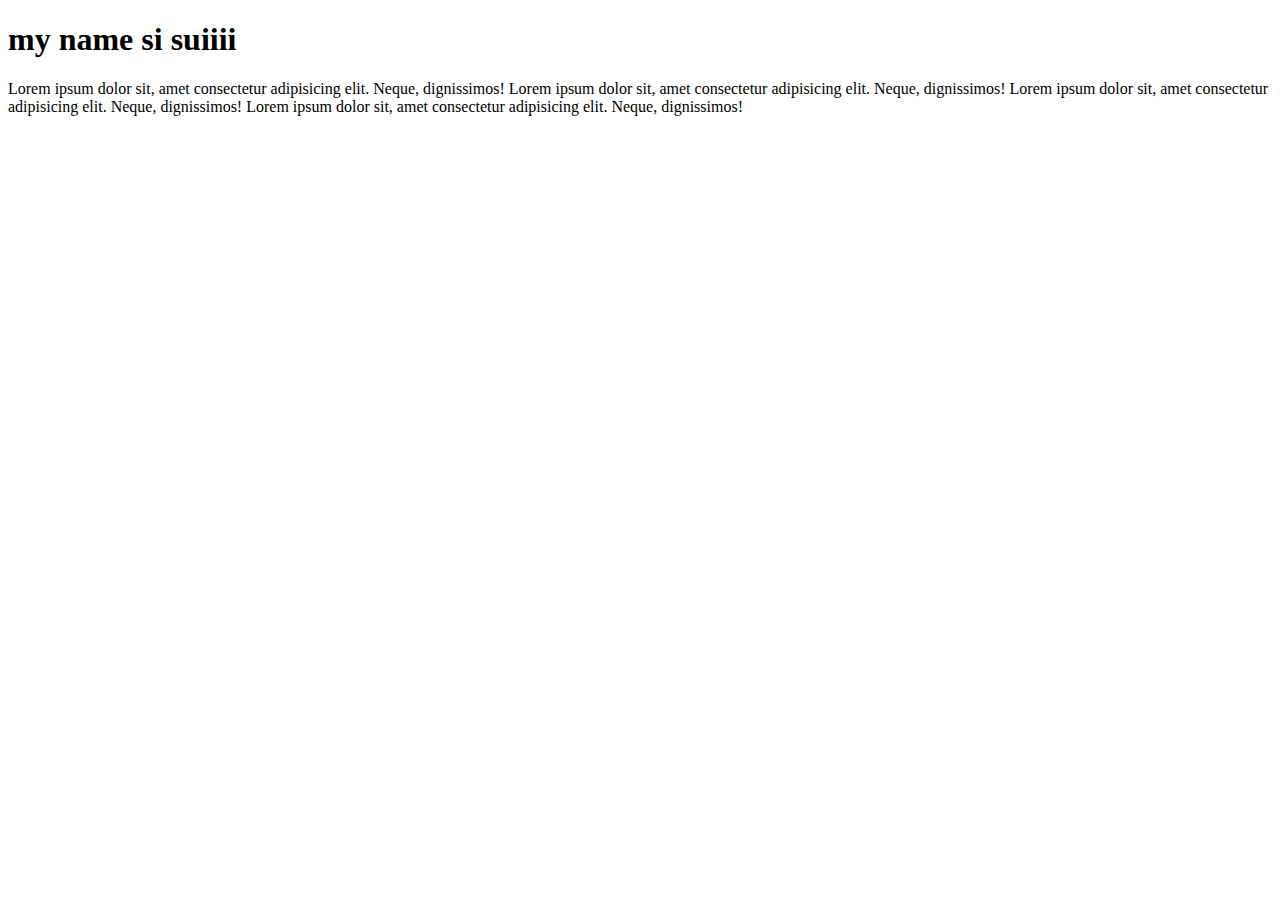
==== index.html @ 1d694132 "change1" ====
<!DOCTYPE html>
<html lang="en">
<head>
  <meta charset="UTF-8">
  <meta http-equiv="X-UA-Compatible" content="IE=edge">
  <meta name="viewport" content="width=device-width, initial-scale=1.0">
  <title>Document</title>
</head>
<body>
  <h1>my name si suiiii</h1>
  <p1>Lorem ipsum dolor sit, amet consectetur adipisicing elit. Neque, dignissimos!
  </p1>
  <p1>Lorem ipsum dolor sit, amet consectetur adipisicing elit. Neque, dignissimos!
  </p1>
  <p1>Lorem ipsum dolor sit, amet consectetur adipisicing elit. Neque, dignissimos!
  </p1>
  <p1>Lorem ipsum dolor sit, amet consectetur adipisicing elit. Neque, dignissimos!
  </p1>
</body>
</html>
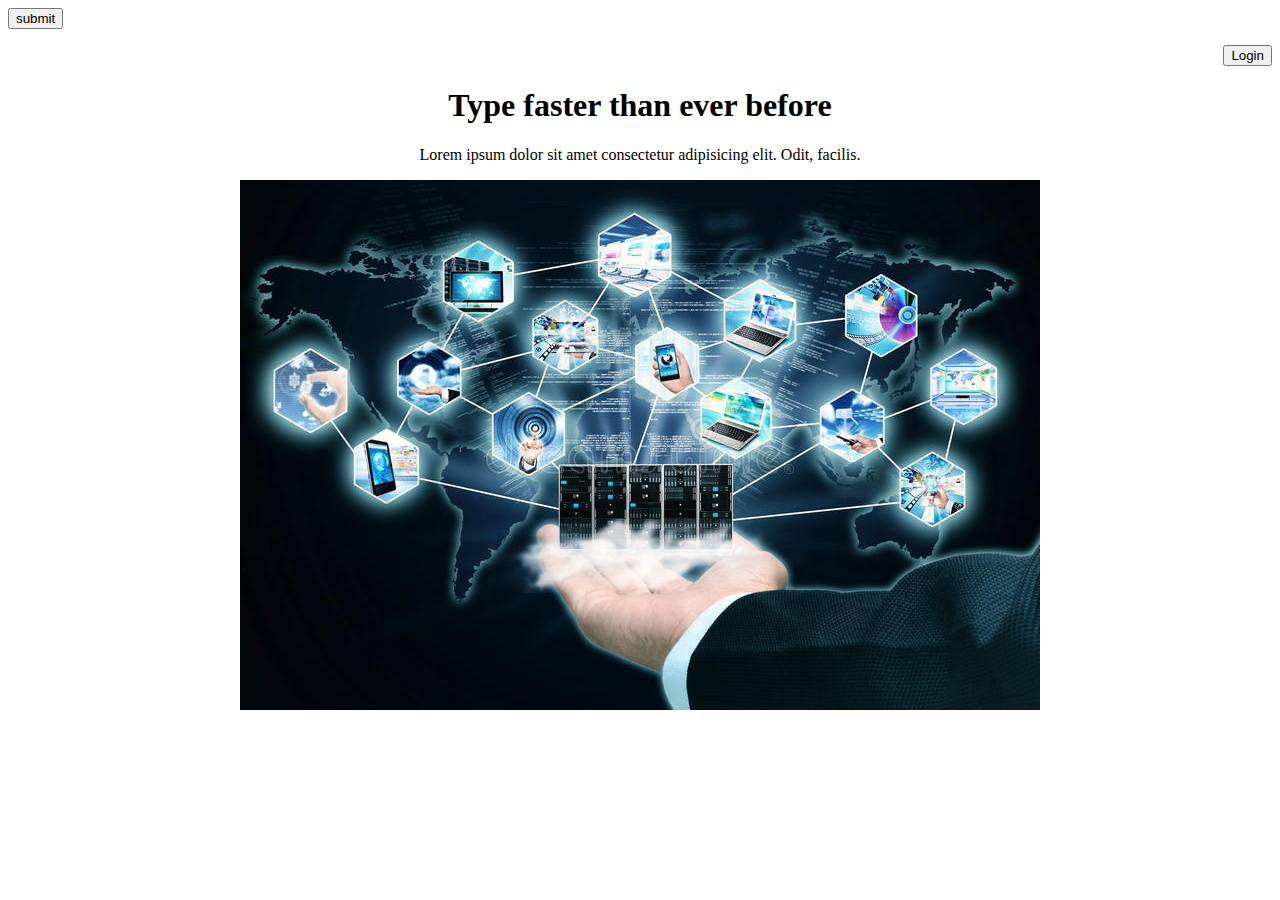
==== commit 1454e5c9: "change2" ====
--- a/index.html
+++ b/index.html
@@ -1,20 +1,24 @@
 <!DOCTYPE html>
 <html lang="en">
+
 <head>
-  <meta charset="UTF-8">
-  <meta http-equiv="X-UA-Compatible" content="IE=edge">
+  <title>Type racer</title>
+  <meta http-equiv="X-UA-Compatible" content="IE=edge,chrome=1">
   <meta name="viewport" content="width=device-width, initial-scale=1.0">
-  <title>Document</title>
+  <link rel="stylesheet" href="style.css">
 </head>
+
+
 <body>
-  <h1>my name si suiiii</h1>
-  <p1>Lorem ipsum dolor sit, amet consectetur adipisicing elit. Neque, dignissimos!
-  </p1>
-  <p1>Lorem ipsum dolor sit, amet consectetur adipisicing elit. Neque, dignissimos!
-  </p1>
-  <p1>Lorem ipsum dolor sit, amet consectetur adipisicing elit. Neque, dignissimos!
-  </p1>
-  <p1>Lorem ipsum dolor sit, amet consectetur adipisicing elit. Neque, dignissimos!
-  </p1>
+  <button type="submit">submit</button>
+  <p align="right">
+    <input type="button" value="Login" />
+  </p>
+	<div>
+    <h1>Type faster than ever before</h1>
+    <p>Lorem ipsum dolor sit amet consectetur adipisicing elit. Odit, facilis.</p>
+    <img src="/techimage.jpg"  alt="the image">
+  </div>
 </body>
+
 </html>--- a/style.css
+++ b/style.css
@@ -0,0 +1,5 @@
+
+
+div {
+    text-align: center;    
+}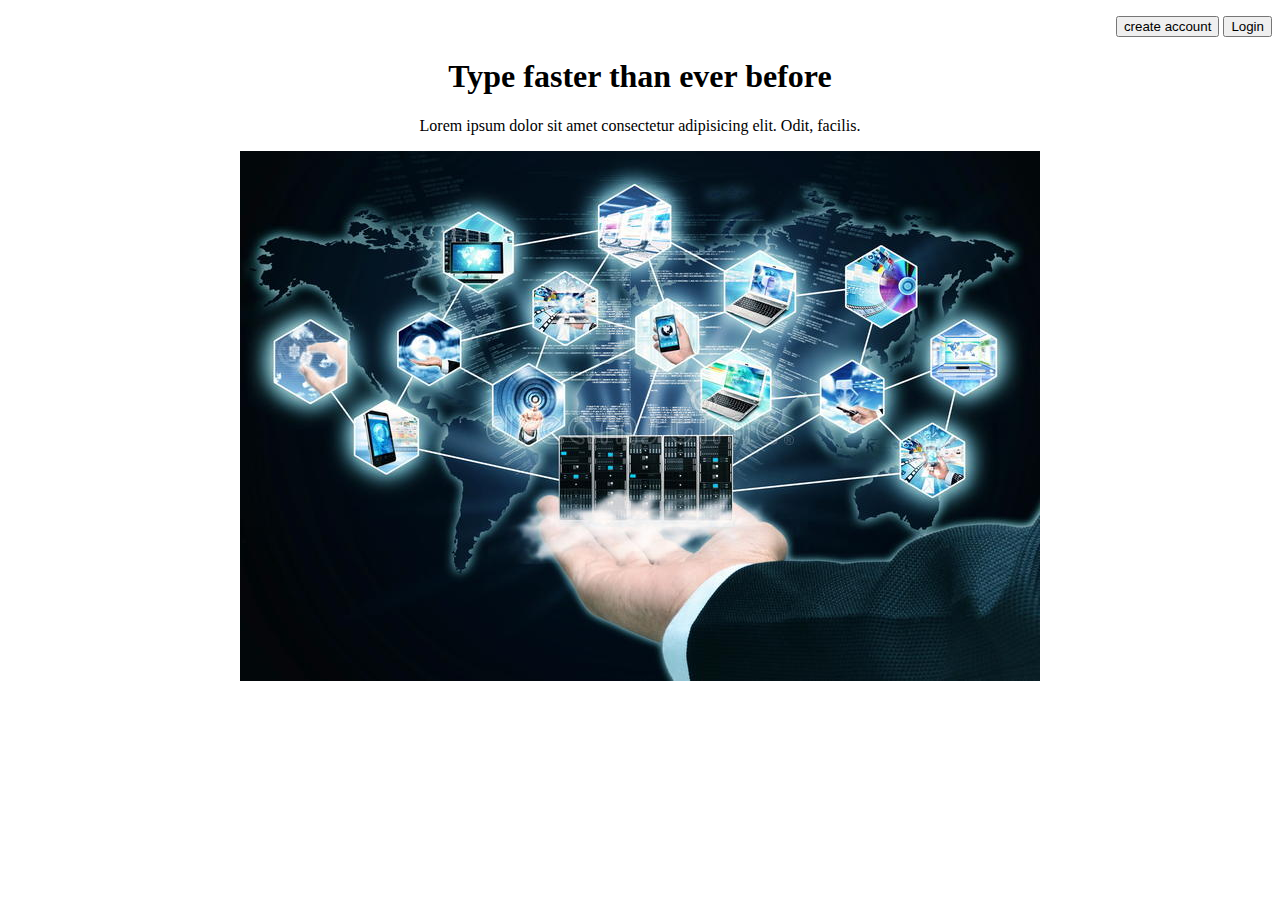
==== commit 3156027c: "change3" ====
--- a/index.html
+++ b/index.html
@@ -10,9 +10,9 @@
 
 
 <body>
-  <button type="submit">submit</button>
   <p align="right">
-    <input type="button" value="Login" />
+    <button type="submit">create account</button>
+    <button type="button"> Login </button>
   </p>
 	<div>
     <h1>Type faster than ever before</h1>
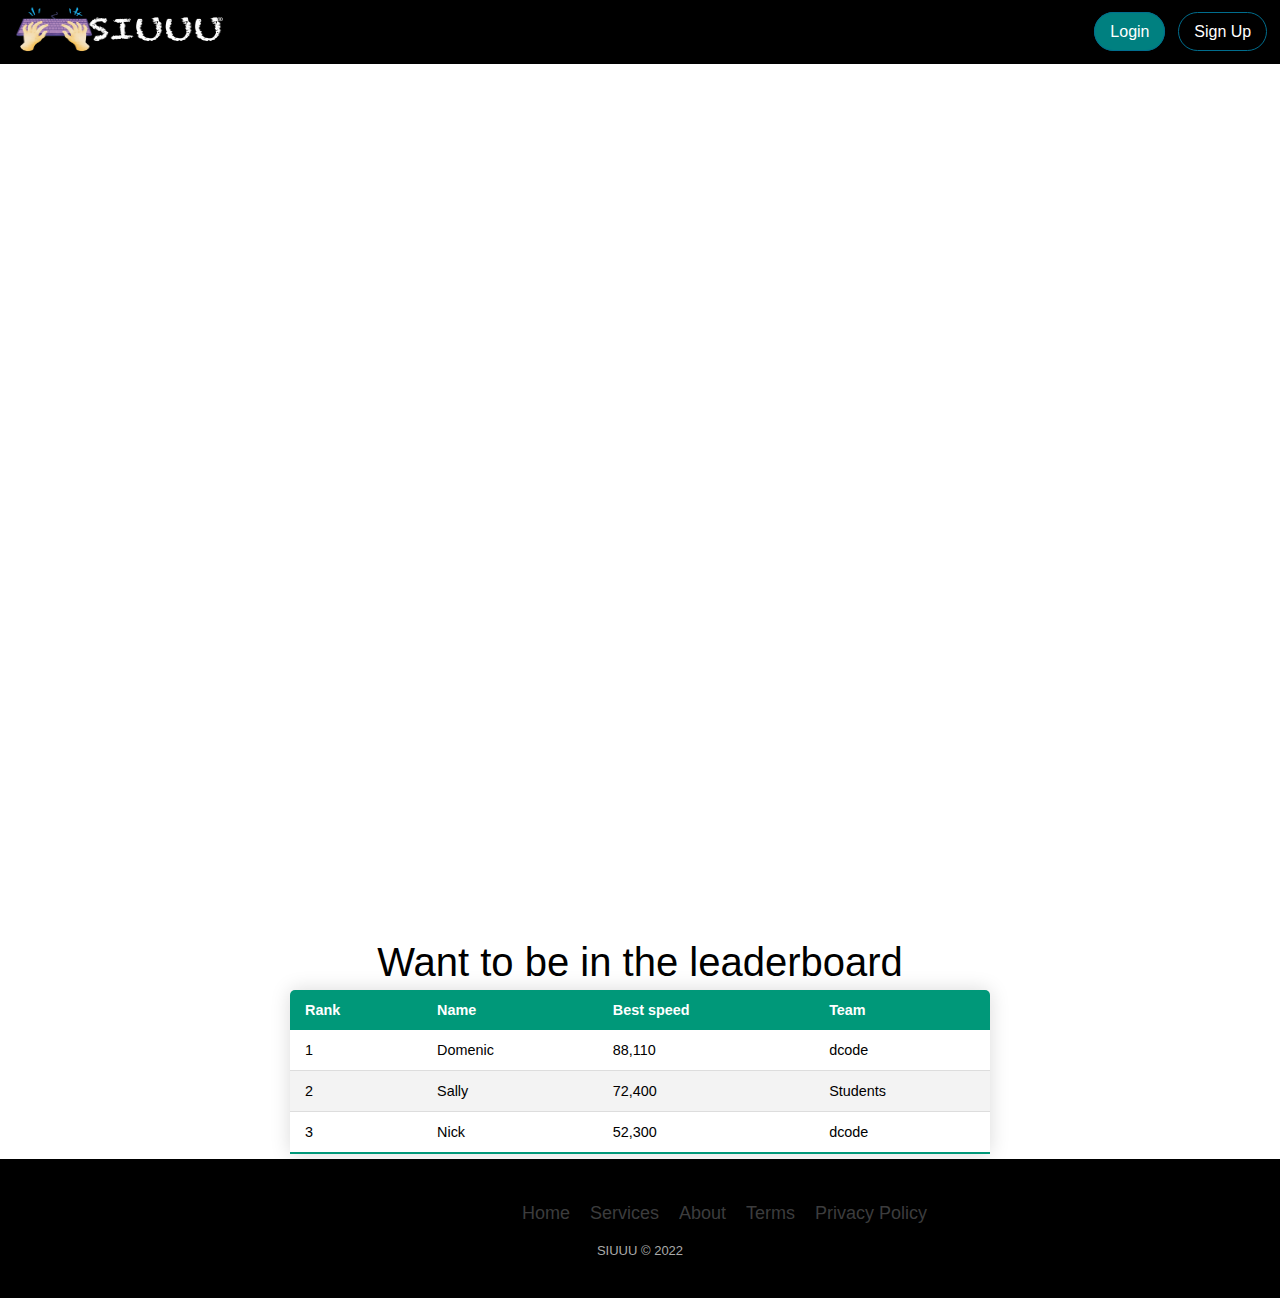
==== commit f00f26b8: "change6" ====
--- a/index.html
+++ b/index.html
@@ -8,17 +8,62 @@
   <link rel="stylesheet" href="style.css">
 </head>
 
+<body>
+  <div class="background_image">
+    <nav>
+      <ul class="menu">
+        <li class="logo"><img src="Main logo.png" alt="logo" width="210" height="60" /></li>
+        <li class="button primary"><a href="login.html">Login</a></li>
+        <li class="button secondary"><a href="#">Sign Up</a></li> 
+      </ul>
+    </nav>
+  </div>
 
-<body>
-  <p align="right">
-    <button type="submit">create account</button>
-    <button type="button"> Login </button>
-  </p>
-	<div>
-    <h1>Type faster than ever before</h1>
-    <p>Lorem ipsum dolor sit amet consectetur adipisicing elit. Odit, facilis.</p>
-    <img src="/techimage.jpg"  alt="the image">
-  </div>
+  <table class="content-table">
+    <thead>
+      <p class="sen"> Want to be in the leaderboard</p>
+        
+      <tr>
+        <th>Rank</th>
+        <th>Name</th>
+        <th>Best speed</th>
+        <th>Team</th>
+      </tr>
+    </thead>
+    <tbody>
+      <tr>
+        <td>1</td>
+        <td>Domenic</td>
+        <td>88,110</td>
+        <td>dcode</td>
+      </tr>
+      <tr class="active-row">
+        <td>2</td>
+        <td>Sally</td>
+        <td>72,400</td>
+        <td>Students</td>
+      </tr>
+      <tr>
+        <td>3</td>
+        <td>Nick</td>
+        <td>52,300</td>
+        <td>dcode</td>
+      </tr>
+    </tbody>
+  </table>
+
+  <div class="footer-basic">
+    <footer>
+        <ul class="list-inline">
+            <li class="list-inline-item"><a href="#">Home</a></li>
+            <li class="list-inline-item"><a href="#">Services</a></li>
+            <li class="list-inline-item"><a href="#">About</a></li>
+            <li class="list-inline-item"><a href="#">Terms</a></li>
+            <li class="list-inline-item"><a href="#">Privacy Policy</a></li>
+        </ul>
+        <p class="copyright">SIUUU © 2022</p>
+    </footer>
+</div>
 </body>
 
 </html>--- a/style.css
+++ b/style.css
@@ -1,5 +1,160 @@
+ 
+/* Default styles for the browser */
+*{
+    margin: 0;
+    padding: 0;
+    box-sizing: border-box;
+}
 
 
-div {
-    text-align: center;    
-}+body{
+    font-family: sans-serif;
+
+}
+.background_image {
+    background-image: url(https://images.unsplash.com/photo-1535005410886-12b3caf12112?ixlib=rb-1.2.1&ixid=MnwxMjA3fDB8MHxleHBsb3JlLWZlZWR8MXx8fGVufDB8fHx8&w=1000&q=80);
+    background-size: cover;
+    background-repeat: no-repeat;
+    
+    height: 100vh;
+
+}
+nav {
+    background: black;
+}
+
+ul{
+    list-style-type: none;
+}
+
+a{
+    color: white;
+    text-decoration: none;
+}
+
+a:hover{
+    text-decoration: underline;
+}
+
+menu li a{
+    display :block;
+}
+
+.menu {
+    display: flex;
+    align-items: center;   
+}
+
+.button a{
+    padding:10px 15px;
+    background: teal;
+    border:1px solid #006d8d;
+    border-radius: 50em;
+}
+
+.button.secondary a{
+    background: transparent;
+}
+.logo{
+    margin-right: auto;
+    margin: 0% 1%;
+}
+
+.button.primary{
+    margin-left: auto;
+    margin-inline-end: 1%;
+}
+.button.secondary{
+    margin-inline-end: 1%;
+}
+
+.content-table {
+    border-collapse: collapse;
+    margin: 5px ;
+    margin-left: auto;
+    margin-right: auto;
+    font-size: 0.9em;
+    min-width: 700px;
+    border-radius: 5px 5px 0 0;
+    overflow: hidden;
+    box-shadow: 0 0 20px rgba(0, 0, 0, 0.15);
+    
+  }
+  
+  .sen {
+    font-size: 40px;
+    text-align: center;
+    margin-top: 40px ;
+  }
+  .content-table thead tr {
+    background-color: #009879;
+    color: #ffffff;
+    text-align: left;
+    font-weight: bold;
+  }
+  
+  .content-table th,
+  .content-table td {
+    padding: 12px 15px;
+  }
+  
+  .content-table tbody tr {
+    border-bottom: 1px solid #dddddd;
+  }
+  
+  .content-table tbody tr:nth-of-type(even) {
+    background-color: #f3f3f3;
+  }
+  
+  .content-table tbody tr:last-of-type {
+    border-bottom: 2px solid #009879;
+  }
+  
+
+
+
+  .footer-basic {
+    padding:40px 0;
+    background-color: black;
+    color:#4b4c4d;
+  }
+  
+  .footer-basic ul {
+    padding:0;
+    list-style:none;
+    text-align:center;
+    font-size:18px;
+    line-height:1.6;
+    margin-bottom:0;
+  }
+  
+  .list-inline{
+    display: flex;
+    
+    
+    margin-left: 40%;
+  }
+  .footer-basic li {
+    
+    padding:0 10px;
+  }
+  
+  .footer-basic ul a {
+    color:inherit;
+    text-decoration:none;
+    opacity:0.8;
+  }
+  
+  .footer-basic ul a:hover {
+    opacity:1;
+  }
+  
+ 
+
+  .footer-basic .copyright {
+    margin-top:15px;
+    text-align:center;
+    font-size:13px;
+    color:#aaa;
+    margin-bottom:0;
+  }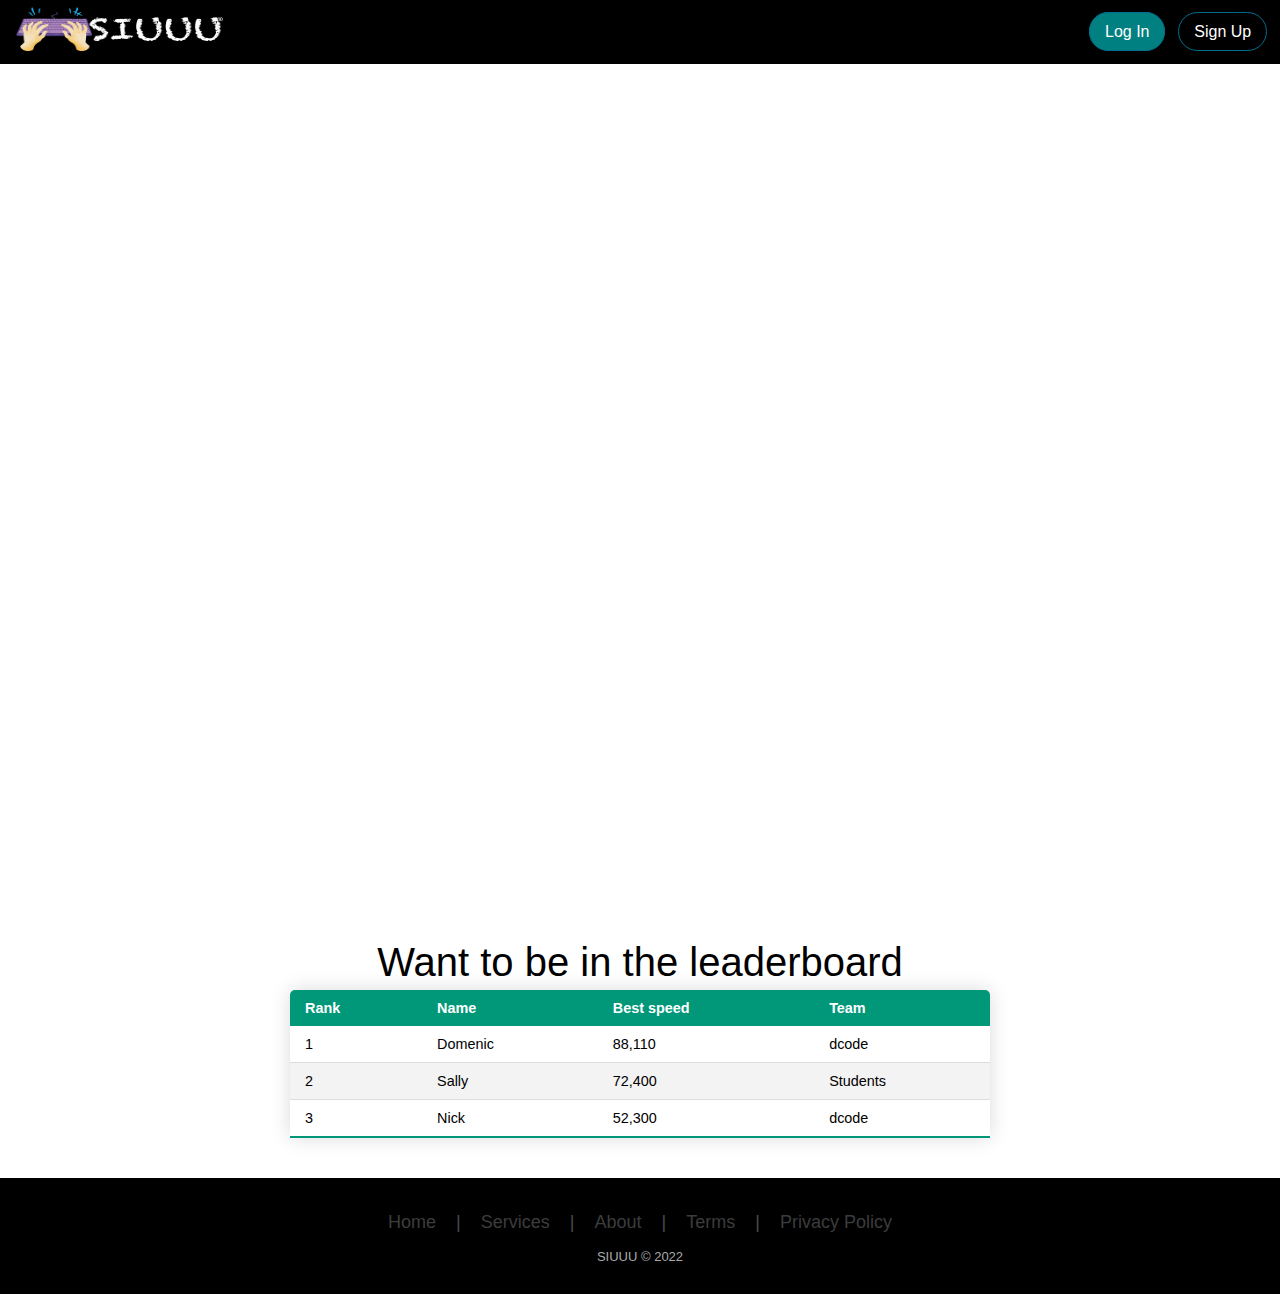
==== commit 33b55bbd: "change7" ====
--- a/index.html
+++ b/index.html
@@ -13,8 +13,8 @@
     <nav>
       <ul class="menu">
         <li class="logo"><img src="Main logo.png" alt="logo" width="210" height="60" /></li>
-        <li class="button primary"><a href="login.html">Login</a></li>
-        <li class="button secondary"><a href="#">Sign Up</a></li> 
+        <li class="button primary"><a href="login.html">Log In</a></li>
+        <li class="button secondary"><a href="sign_up.html">Sign Up</a></li> 
       </ul>
     </nav>
   </div>
@@ -56,9 +56,13 @@
     <footer>
         <ul class="list-inline">
             <li class="list-inline-item"><a href="#">Home</a></li>
+            <li>|</li>
             <li class="list-inline-item"><a href="#">Services</a></li>
+            <li>|</li>
             <li class="list-inline-item"><a href="#">About</a></li>
+            <li>|</li>
             <li class="list-inline-item"><a href="#">Terms</a></li>
+            <li>|</li>
             <li class="list-inline-item"><a href="#">Privacy Policy</a></li>
         </ul>
         <p class="copyright">SIUUU © 2022</p>
--- a/style.css
+++ b/style.css
@@ -4,18 +4,19 @@
     margin: 0;
     padding: 0;
     box-sizing: border-box;
+    /* position: absolute; */
 }
 
 
 body{
     font-family: sans-serif;
+  
 
 }
 .background_image {
     background-image: url(https://images.unsplash.com/photo-1535005410886-12b3caf12112?ixlib=rb-1.2.1&ixid=MnwxMjA3fDB8MHxleHBsb3JlLWZlZWR8MXx8fGVufDB8fHx8&w=1000&q=80);
     background-size: cover;
     background-repeat: no-repeat;
-    
     height: 100vh;
 
 }
@@ -70,7 +71,8 @@
 
 .content-table {
     border-collapse: collapse;
-    margin: 5px ;
+    margin-top: 5px ;
+    margin-bottom: 40px;
     margin-left: auto;
     margin-right: auto;
     font-size: 0.9em;
@@ -81,80 +83,162 @@
     
   }
   
-  .sen {
-    font-size: 40px;
-    text-align: center;
-    margin-top: 40px ;
-  }
-  .content-table thead tr {
-    background-color: #009879;
-    color: #ffffff;
-    text-align: left;
-    font-weight: bold;
-  }
-  
-  .content-table th,
-  .content-table td {
-    padding: 12px 15px;
-  }
-  
-  .content-table tbody tr {
-    border-bottom: 1px solid #dddddd;
-  }
-  
-  .content-table tbody tr:nth-of-type(even) {
-    background-color: #f3f3f3;
-  }
-  
-  .content-table tbody tr:last-of-type {
-    border-bottom: 2px solid #009879;
-  }
-  
-
-
-
-  .footer-basic {
-    padding:40px 0;
-    background-color: black;
-    color:#4b4c4d;
-  }
-  
-  .footer-basic ul {
-    padding:0;
-    list-style:none;
-    text-align:center;
-    font-size:18px;
-    line-height:1.6;
-    margin-bottom:0;
-  }
-  
-  .list-inline{
-    display: flex;
-    
-    
-    margin-left: 40%;
-  }
-  .footer-basic li {
-    
-    padding:0 10px;
-  }
-  
-  .footer-basic ul a {
-    color:inherit;
-    text-decoration:none;
-    opacity:0.8;
-  }
-  
-  .footer-basic ul a:hover {
-    opacity:1;
-  }
-  
+.sen {
+  font-size: 40px;
+  text-align: center;
+  margin-top: 40px;
+}
+
+.content-table thead tr {
+  background-color: #009879;
+  color: #ffffff;
+  text-align: left;
+  font-weight: bold;
+  mar
+}
+
+.content-table th,
+.content-table td {
+  padding: 10px 15px;
+}
+
+.content-table tbody tr {
+  border-bottom: 1px solid #dddddd;
+}
+
+.content-table tbody tr:nth-of-type(even) {
+  background-color: #f3f3f3;
+}
+
+.content-table tbody tr:last-of-type {
+  border-bottom: 2px solid #009879;
+}
+
+.footer-basic {
+  padding:30px ;
+  background-color:black;
+  color:#4b4c4d;
+  
+  
+  
+}
+#footer-sign_up {
+  padding:20px ;
+  background-color:black;
+  color:#4b4c4d;
+  position: fixed;
+  bottom: 0;
+  width: 100%;
+  
+}
+.footer-basic ul {
+  padding:0;
+  list-style:none;
+  text-align:center;
+  font-size:18px;
+  line-height:1.6;
+  margin-bottom:0;
+  justify-content: center;
+}
+
+.list-inline{
+  display: flex;
+  
+}
+.footer-basic li {
+  
+  padding:0 10px;
+}
+
+.footer-basic ul a {
+  color:inherit;
+  text-decoration:none;
+  opacity:0.8;
+}
+
+.footer-basic ul a:hover {
+  opacity:1;
+}
+
+.footer-basic .copyright {
+  margin-top:12px;
+  text-align:center;
+  font-size:13px;
+  color:#aaa;
+  margin-bottom:0;
+}
+
+.form-box {
+  width: 380px;
+  height: 480px ;
+  margin: 11% auto ;
+  background: #fff;
+  padding: 5px;
+}
+
+.button-box {
+  width: 210px;
+  margin: 35px auto;
+  position: relative;
+  box-shadow: 0 0 20px 9px #ff61241f;
+  border-radius: 30px;
+  
+}
+.toggle-btn{
+  padding: 10px 30px;
+  cursor: pointer;
+  background: transparent;
+  border: 0;
+  outline: none;
+  position: relative;
+
+}
+#btn{
+  top:0;
+  left: 0;
+  position: absolute;
+  width: 100px;
+  height: 100%;
+  background: linear-gradient(to right, #ff105f, #ffad06);
+  border-radius: 30px;
+  transition: .5s;
+
+}
+
+.input-group {
+  position: relative;
+  top: 40px;
+  left: 20px;
+  transition:.5s;
  
 
-  .footer-basic .copyright {
-    margin-top:15px;
-    text-align:center;
-    font-size:13px;
-    color:#aaa;
-    margin-bottom:0;
-  }+}
+.input-group a{
+  color: black;
+}
+.input-field{
+  width:100px;
+  padding: 10px 0;
+  margin: 5px 0;
+  border-left: 0;
+  border-top: 0;
+  border-right: 0;
+  border-bottom: 1px solid #990;
+  outline:none;
+  background: transparent;
+
+
+}
+
+.submit-btn{
+  width: 85%;
+  padding: 10px 30px;
+  cursor: pointer;
+  display: block;
+  margin: auto;
+  background: linear-gradient(to right, #ff105f, #ffad06);
+  border: 0;
+  outline: none;
+  border-radius: 30px;
+  
+}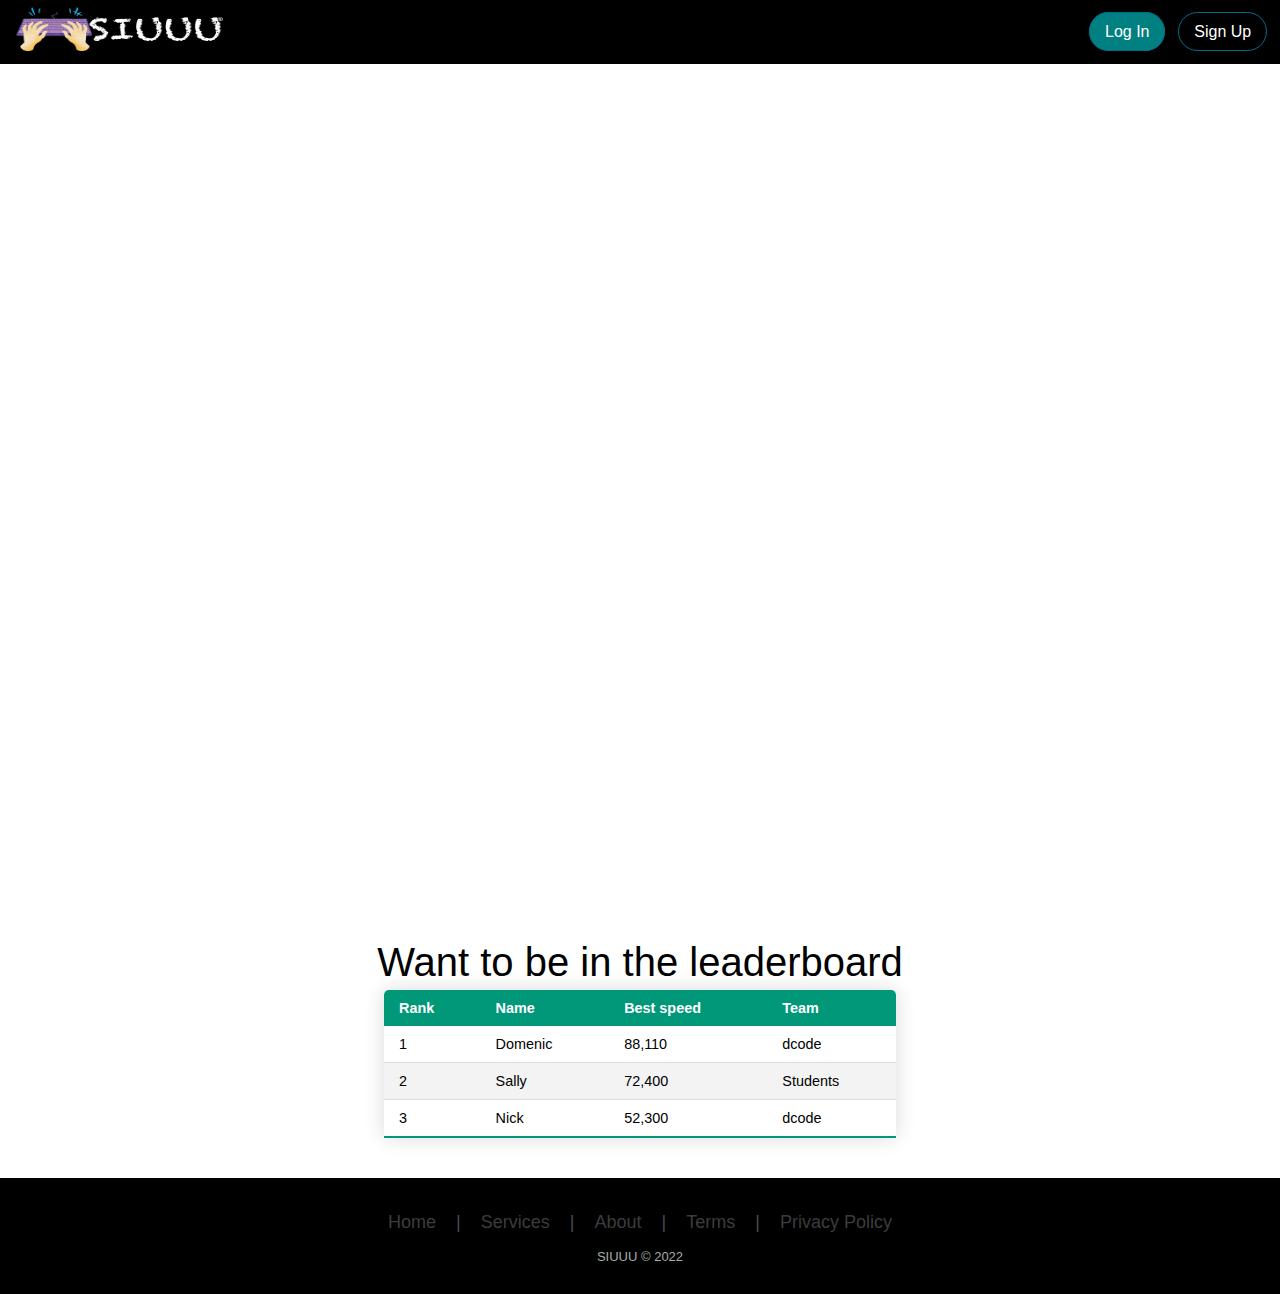
==== commit 39187694: "change8" ====
--- a/index.html
+++ b/index.html
@@ -13,7 +13,7 @@
     <nav>
       <ul class="menu">
         <li class="logo"><img src="Main logo.png" alt="logo" width="210" height="60" /></li>
-        <li class="button primary"><a href="login.html">Log In</a></li>
+        <li class="button primary"><a href="login_signin.html">Log In</a></li>
         <li class="button secondary"><a href="sign_up.html">Sign Up</a></li> 
       </ul>
     </nav>
--- a/style.css
+++ b/style.css
@@ -7,19 +7,41 @@
     /* position: absolute; */
 }
 
-
 body{
     font-family: sans-serif;
-  
-
-}
+    
+    
+  
+}
+body #login_signin_page{
+    --color-primary: #009579;
+    --color-primary-dark: #007f67;
+    --color-secondary: #252c6a;
+    --color-error: #cc3333;
+    --color-success: #4bb544;
+    --border-radius: 4px;
+    display: flex;
+    background-image: url(https://images.unsplash.com/photo-1535005410886-12b3caf12112?ixlib=rb-1.2.1&ixid=MnwxMjA3fDB8MHxleHBsb3JlLWZlZWR8MXx8fGVufDB8fHx8&w=1000&q=80);
+    background-size: cover;
+    background-repeat: no-repeat;
+    height: 100vh;
+    text-align: center;
+    justify-content: center;
+    
+   
+} 
+
 .background_image {
     background-image: url(https://images.unsplash.com/photo-1535005410886-12b3caf12112?ixlib=rb-1.2.1&ixid=MnwxMjA3fDB8MHxleHBsb3JlLWZlZWR8MXx8fGVufDB8fHx8&w=1000&q=80);
     background-size: cover;
     background-repeat: no-repeat;
     height: 100vh;
-
-}
+    text-align: center;
+    justify-content: center;
+}
+
+
+
 nav {
     background: black;
 }
@@ -76,7 +98,7 @@
     margin-left: auto;
     margin-right: auto;
     font-size: 0.9em;
-    min-width: 700px;
+    width: 40%;
     border-radius: 5px 5px 0 0;
     overflow: hidden;
     box-shadow: 0 0 20px rgba(0, 0, 0, 0.15);
@@ -94,7 +116,7 @@
   color: #ffffff;
   text-align: left;
   font-weight: bold;
-  mar
+  
 }
 
 .content-table th,
@@ -126,8 +148,9 @@
   padding:20px ;
   background-color:black;
   color:#4b4c4d;
-  position: fixed;
-  bottom: 0;
+  
+  position:absolute;
+  bottom:0;
   width: 100%;
   
 }
@@ -168,15 +191,138 @@
   margin-bottom:0;
 }
 
-.form-box {
-  width: 380px;
-  height: 480px ;
-  margin: 11% auto ;
+
+
+.form__text a{
+  color: black;
+
+}
+
+
+
+
+
+.container {
+  width: 23vw;
+  height: 50vh ;
+  margin: 9% auto ;
   background: #fff;
-  padding: 5px;
-}
-
-.button-box {
+  max-width: 400px;
+ 
+  
+  box-shadow: 0 0 40px rgba(0, 0, 0, 0.2);
+  border-radius: var(--border-radius);
+  background: #ffffff;
+  padding: 30px;
+}
+
+
+.container,
+.form__input,
+.form__button {
+    font: 500 1rem 'Quicksand', sans-serif;
+}
+
+.form--hidden {
+    display: none;
+}
+
+.form > *:first-child {
+    margin-top: 0;
+}
+
+.form > *:last-child {
+    margin-bottom: 0;
+}
+
+.form__title {
+    margin-bottom: 2rem;
+    text-align: center;
+}
+
+.form__message {
+    text-align: center;
+    margin-bottom: 1rem;
+}
+
+.form__message--success {
+    color: var(--color-success);
+}
+
+.form__message--error {
+    color: var(--color-error);
+}
+
+.form__input-group {
+    margin-bottom: 1rem;
+}
+
+.form__input {
+    display: block;
+    width: 100%;
+    padding: 0.75rem;
+    box-sizing: border-box;
+    border-radius: var(--border-radius);
+    border: 1px solid #dddddd;
+    outline: none;
+    background: #eeeeee;
+    transition: background 0.2s, border-color 0.2s;
+}
+
+.form__input:focus {
+    border-color: var(--color-primary);
+    background: #ffffff;
+}
+
+.form__input--error {
+    color: var(--color-error);
+    border-color: var(--color-error);
+}
+
+.form__input-error-message {
+    margin-top: 0.5rem;
+    font-size: 0.85rem;
+    color: var(--color-error);
+}
+
+.form__button {
+    width: 100%;
+    padding: 1rem 2rem;
+    font-weight: bold;
+    font-size: 1.1rem;
+    color: #ffffff;
+    border: none;
+    border-radius: var(--border-radius);
+    outline: none;
+    cursor: pointer;
+    background: var(--color-primary);
+}
+
+.form__button:hover {
+    background: var(--color-primary-dark);
+}
+
+.form__button:active {
+    transform: scale(0.98);
+}
+
+.form__text {
+    text-align: center;
+}
+
+.form__link {
+    color: var(--color-secondary);
+    text-decoration: none;
+    cursor: pointer;
+}
+
+.form__link:hover {
+    text-decoration: underline;
+}
+
+
+
+/* .button-box {
   width: 210px;
   margin: 35px auto;
   position: relative;
@@ -194,7 +340,7 @@
 
 }
 #btn{
-  top:0;
+  top: 0;
   left: 0;
   position: absolute;
   width: 100px;
@@ -210,6 +356,7 @@
   top: 40px;
   left: 20px;
   transition:.5s;
+  display:grid;
  
 
 }
@@ -218,8 +365,7 @@
 }
 .input-field{
   width:100px;
-  padding: 10px 0;
-  margin: 5px 0;
+  margin: 10px 0;
   border-left: 0;
   border-top: 0;
   border-right: 0;
@@ -231,7 +377,7 @@
 }
 
 .submit-btn{
-  width: 85%;
+  width: 50%;
   padding: 10px 30px;
   cursor: pointer;
   display: block;
@@ -241,4 +387,4 @@
   outline: none;
   border-radius: 30px;
   
-}+}  */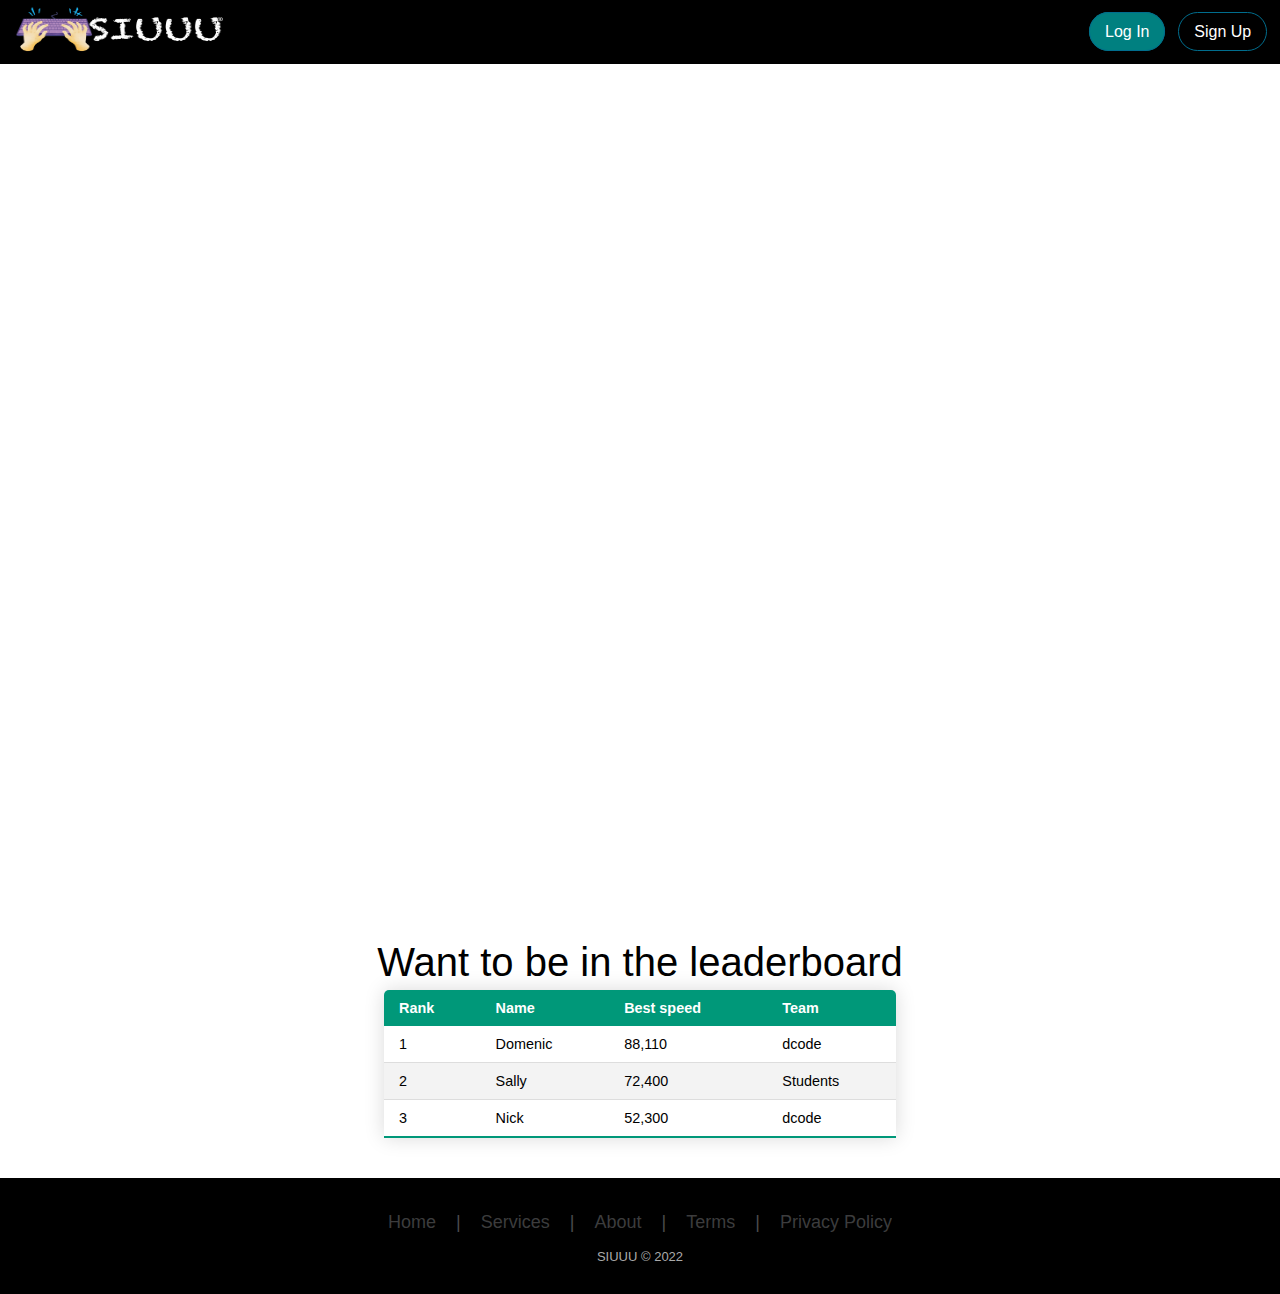
==== commit 86e147f1: "change9" ====
--- a/index.html
+++ b/index.html
@@ -13,7 +13,7 @@
     <nav>
       <ul class="menu">
         <li class="logo"><img src="Main logo.png" alt="logo" width="210" height="60" /></li>
-        <li class="button primary"><a href="login_signin.html">Log In</a></li>
+        <li class="button primary"><a href="login.html">Log In</a></li>
         <li class="button secondary"><a href="sign_up.html">Sign Up</a></li> 
       </ul>
     </nav>
@@ -67,7 +67,7 @@
         </ul>
         <p class="copyright">SIUUU © 2022</p>
     </footer>
-</div>
+  </div>
 </body>
 
 </html>--- a/style.css
+++ b/style.css
@@ -1,35 +1,34 @@
  
 /* Default styles for the browser */
+
 *{
     margin: 0;
     padding: 0;
     box-sizing: border-box;
-    /* position: absolute; */
+    position: relative;
+   
+}
+
+#login_signup_page {
+  --color-primary: #009579;
+  --color-primary-dark: #007f67;
+  --color-secondary: #252c6a;
+  --color-error: #cc3333;
+  --color-success: #4bb544;
+  --border-radius: 4px;
+  margin: 0;
+  height: 100vh;
+ 
+  font-size: 18px;
+  
+  background-image: url(https://images.unsplash.com/photo-1535005410886-12b3caf12112?ixlib=rb-1.2.1&ixid=MnwxMjA3fDB8MHxleHBsb3JlLWZlZWR8MXx8fGVufDB8fHx8&w=1000&q=80);
+  background-size: cover;
+  background-repeat: no-repeat;
 }
 
 body{
     font-family: sans-serif;
-    
-    
-  
-}
-body #login_signin_page{
-    --color-primary: #009579;
-    --color-primary-dark: #007f67;
-    --color-secondary: #252c6a;
-    --color-error: #cc3333;
-    --color-success: #4bb544;
-    --border-radius: 4px;
-    display: flex;
-    background-image: url(https://images.unsplash.com/photo-1535005410886-12b3caf12112?ixlib=rb-1.2.1&ixid=MnwxMjA3fDB8MHxleHBsb3JlLWZlZWR8MXx8fGVufDB8fHx8&w=1000&q=80);
-    background-size: cover;
-    background-repeat: no-repeat;
-    height: 100vh;
-    text-align: center;
-    justify-content: center;
-    
-   
-} 
+}
 
 .background_image {
     background-image: url(https://images.unsplash.com/photo-1535005410886-12b3caf12112?ixlib=rb-1.2.1&ixid=MnwxMjA3fDB8MHxleHBsb3JlLWZlZWR8MXx8fGVufDB8fHx8&w=1000&q=80);
@@ -39,9 +38,7 @@
     text-align: center;
     justify-content: center;
 }
-
-
-
+/* header */
 nav {
     background: black;
 }
@@ -91,6 +88,7 @@
     margin-inline-end: 1%;
 }
 
+/* leaderboard firstpage */
 .content-table {
     border-collapse: collapse;
     margin-top: 5px ;
@@ -136,26 +134,15 @@
   border-bottom: 2px solid #009879;
 }
 
+/* footer */
 .footer-basic {
-  padding:30px ;
+  padding: 30px;
   background-color:black;
   color:#4b4c4d;
   
-  
-  
-}
-#footer-sign_up {
-  padding:20px ;
-  background-color:black;
-  color:#4b4c4d;
-  
-  position:absolute;
-  bottom:0;
-  width: 100%;
-  
-}
+}
+
 .footer-basic ul {
-  padding:0;
   list-style:none;
   text-align:center;
   font-size:18px;
@@ -191,200 +178,116 @@
   margin-bottom:0;
 }
 
-
-
-.form__text a{
-  color: black;
-
-}
-
-
-
-
-
+/* login and signup box */
 .container {
-  width: 23vw;
-  height: 50vh ;
-  margin: 9% auto ;
-  background: #fff;
+  width: 400px;
   max-width: 400px;
- 
-  
+  margin: 10% auto ;
+  padding: 2rem;
   box-shadow: 0 0 40px rgba(0, 0, 0, 0.2);
   border-radius: var(--border-radius);
   background: #ffffff;
-  padding: 30px;
-}
-
+}
 
 .container,
 .form__input,
 .form__button {
-    font: 500 1rem 'Quicksand', sans-serif;
-}
-
-.form--hidden {
-    display: none;
-}
+  font: 500 1rem 'Quicksand', sans-serif;
+}
+
+
 
 .form > *:first-child {
-    margin-top: 0;
+  margin-top: 0;
 }
 
 .form > *:last-child {
-    margin-bottom: 0;
+  margin-bottom: 0;
 }
 
 .form__title {
-    margin-bottom: 2rem;
-    text-align: center;
+  margin-bottom: 2rem;
+  text-align: center;
 }
 
 .form__message {
-    text-align: center;
-    margin-bottom: 1rem;
+  text-align: center;
+  margin-bottom: 1rem;
 }
 
 .form__message--success {
-    color: var(--color-success);
+  color: var(--color-success);
 }
 
 .form__message--error {
-    color: var(--color-error);
+  color: var(--color-error);
 }
 
 .form__input-group {
-    margin-bottom: 1rem;
+  margin-bottom: 1rem;
 }
 
 .form__input {
-    display: block;
-    width: 100%;
-    padding: 0.75rem;
-    box-sizing: border-box;
-    border-radius: var(--border-radius);
-    border: 1px solid #dddddd;
-    outline: none;
-    background: #eeeeee;
-    transition: background 0.2s, border-color 0.2s;
+  display: block;
+  width: 100%;
+  padding: 0.75rem;
+  box-sizing: border-box;
+  border-radius: var(--border-radius);
+  border: 1px solid #dddddd;
+  outline: none;
+  background: #eeeeee;
+  transition: background 0.2s, border-color 0.2s;
 }
 
 .form__input:focus {
-    border-color: var(--color-primary);
-    background: #ffffff;
+  border-color: var(--color-primary);
+  background: #ffffff;
 }
 
 .form__input--error {
-    color: var(--color-error);
-    border-color: var(--color-error);
+  color: var(--color-error);
+  border-color: var(--color-error);
 }
 
 .form__input-error-message {
-    margin-top: 0.5rem;
-    font-size: 0.85rem;
-    color: var(--color-error);
+  margin-top: 0.5rem;
+  font-size: 0.85rem;
+  color: var(--color-error);
 }
 
 .form__button {
-    width: 100%;
-    padding: 1rem 2rem;
-    font-weight: bold;
-    font-size: 1.1rem;
-    color: #ffffff;
-    border: none;
-    border-radius: var(--border-radius);
-    outline: none;
-    cursor: pointer;
-    background: var(--color-primary);
+  width: 100%;
+  padding: 1rem 2rem;
+  font-weight: bold;
+  font-size: 1.1rem;
+  color: #ffffff;
+  border: none;
+  border-radius: var(--border-radius);
+  outline: none;
+  cursor: pointer;
+  background: var(--color-primary);
+  
 }
 
 .form__button:hover {
-    background: var(--color-primary-dark);
-}
+  background: var(--color-primary-dark);
+} 
 
 .form__button:active {
-    transform: scale(0.98);
+  transform: scale(0.96);
 }
 
 .form__text {
-    text-align: center;
+  text-align: center;
+  padding-top: 20px;
 }
 
 .form__link {
-    color: var(--color-secondary);
-    text-decoration: none;
-    cursor: pointer;
+  color: var(--color-secondary);
+  text-decoration: none;
+  cursor: pointer;
 }
 
 .form__link:hover {
-    text-decoration: underline;
-}
-
-
-
-/* .button-box {
-  width: 210px;
-  margin: 35px auto;
-  position: relative;
-  box-shadow: 0 0 20px 9px #ff61241f;
-  border-radius: 30px;
-  
-}
-.toggle-btn{
-  padding: 10px 30px;
-  cursor: pointer;
-  background: transparent;
-  border: 0;
-  outline: none;
-  position: relative;
-
-}
-#btn{
-  top: 0;
-  left: 0;
-  position: absolute;
-  width: 100px;
-  height: 100%;
-  background: linear-gradient(to right, #ff105f, #ffad06);
-  border-radius: 30px;
-  transition: .5s;
-
-}
-
-.input-group {
-  position: relative;
-  top: 40px;
-  left: 20px;
-  transition:.5s;
-  display:grid;
- 
-
-}
-.input-group a{
-  color: black;
-}
-.input-field{
-  width:100px;
-  margin: 10px 0;
-  border-left: 0;
-  border-top: 0;
-  border-right: 0;
-  border-bottom: 1px solid #990;
-  outline:none;
-  background: transparent;
-
-
-}
-
-.submit-btn{
-  width: 50%;
-  padding: 10px 30px;
-  cursor: pointer;
-  display: block;
-  margin: auto;
-  background: linear-gradient(to right, #ff105f, #ffad06);
-  border: 0;
-  outline: none;
-  border-radius: 30px;
-  
-}  */+  text-decoration: underline;
+} 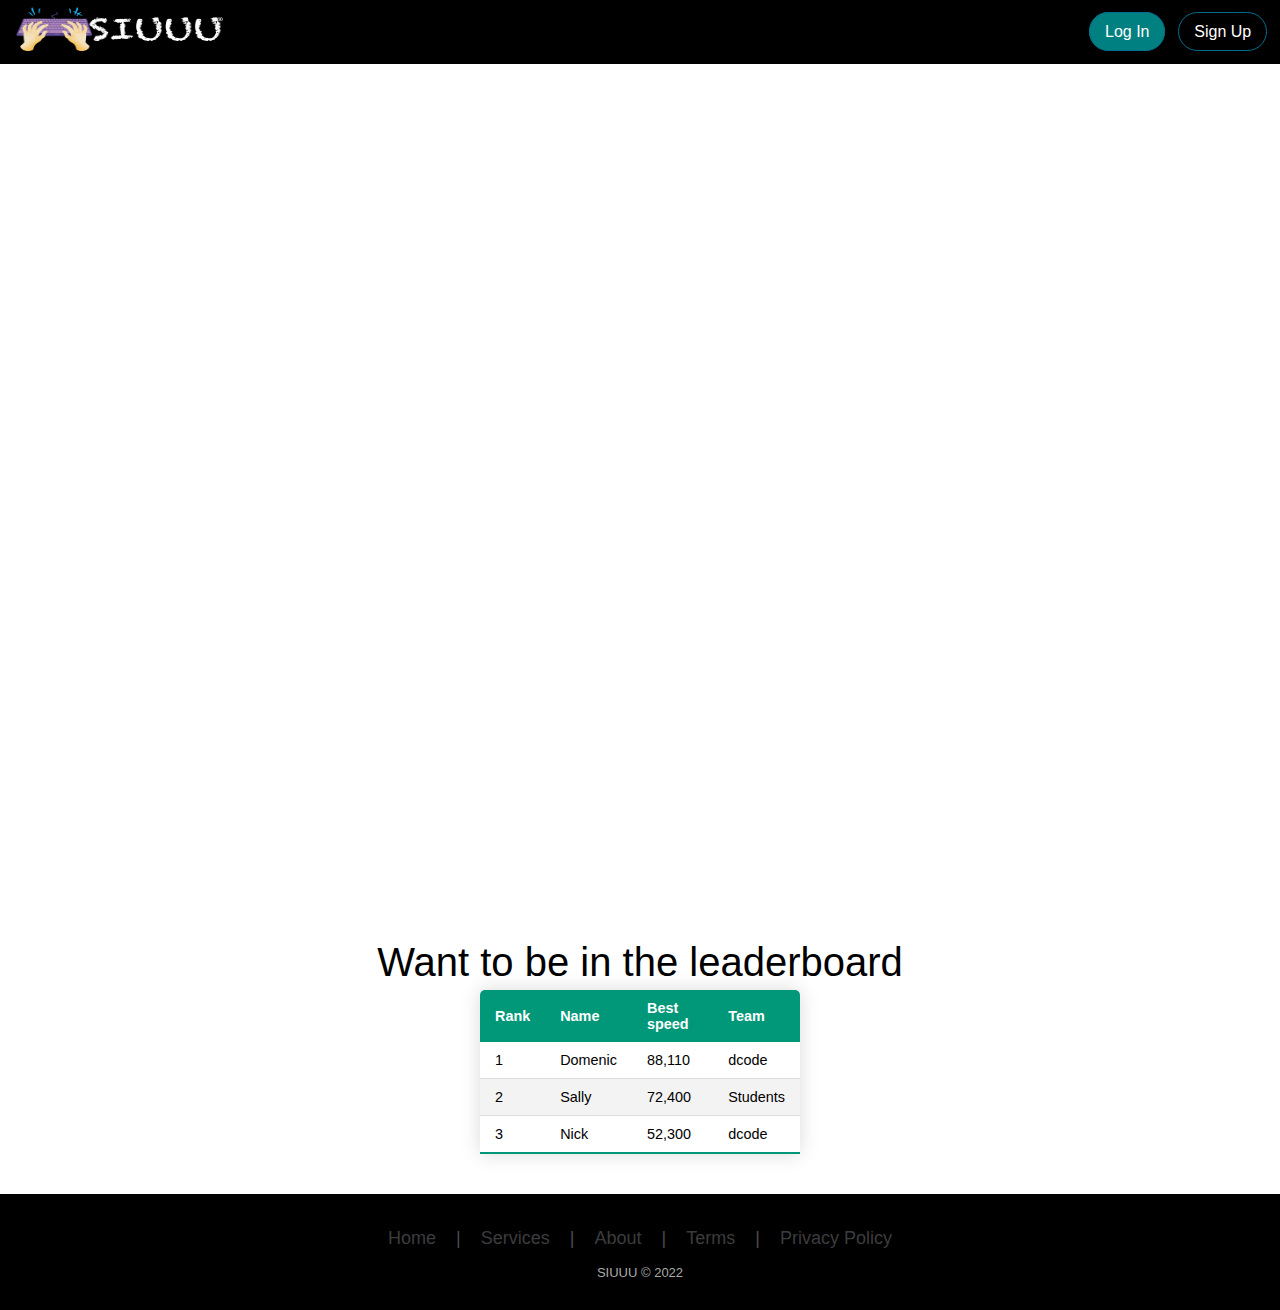
==== commit aec37ab5: "change 10" ====
--- a/index.html
+++ b/index.html
@@ -13,8 +13,8 @@
     <nav>
       <ul class="menu">
         <li class="logo"><img src="Main logo.png" alt="logo" width="210" height="60" /></li>
-        <li class="button primary"><a href="login.html">Log In</a></li>
-        <li class="button secondary"><a href="sign_up.html">Sign Up</a></li> 
+        <li class="button primary"><a href="login.php">Log In</a></li>
+        <li class="button secondary"><a href="sign_up.php">Sign Up</a></li> 
       </ul>
     </nav>
   </div>
--- a/style.css
+++ b/style.css
@@ -23,7 +23,7 @@
   
   background-image: url(https://images.unsplash.com/photo-1535005410886-12b3caf12112?ixlib=rb-1.2.1&ixid=MnwxMjA3fDB8MHxleHBsb3JlLWZlZWR8MXx8fGVufDB8fHx8&w=1000&q=80);
   background-size: cover;
-  background-repeat: no-repeat;
+  /* background-repeat: no-repeat; */
 }
 
 body{
@@ -96,7 +96,7 @@
     margin-left: auto;
     margin-right: auto;
     font-size: 0.9em;
-    width: 40%;
+    width: 25%;
     border-radius: 5px 5px 0 0;
     overflow: hidden;
     box-shadow: 0 0 20px rgba(0, 0, 0, 0.15);
@@ -182,7 +182,8 @@
 .container {
   width: 400px;
   max-width: 400px;
-  margin: 10% auto ;
+  
+  margin: 11% auto;
   padding: 2rem;
   box-shadow: 0 0 40px rgba(0, 0, 0, 0.2);
   border-radius: var(--border-radius);
@@ -212,11 +213,8 @@
 
 .form__message {
   text-align: center;
+  padding-top: 15px;
   margin-bottom: 1rem;
-}
-
-.form__message--success {
-  color: var(--color-success);
 }
 
 .form__message--error {
@@ -225,6 +223,7 @@
 
 .form__input-group {
   margin-bottom: 1rem;
+  
 }
 
 .form__input {
@@ -237,6 +236,7 @@
   outline: none;
   background: #eeeeee;
   transition: background 0.2s, border-color 0.2s;
+  
 }
 
 .form__input:focus {
@@ -279,7 +279,7 @@
 
 .form__text {
   text-align: center;
-  padding-top: 20px;
+  padding-top: 10px;
 }
 
 .form__link {
